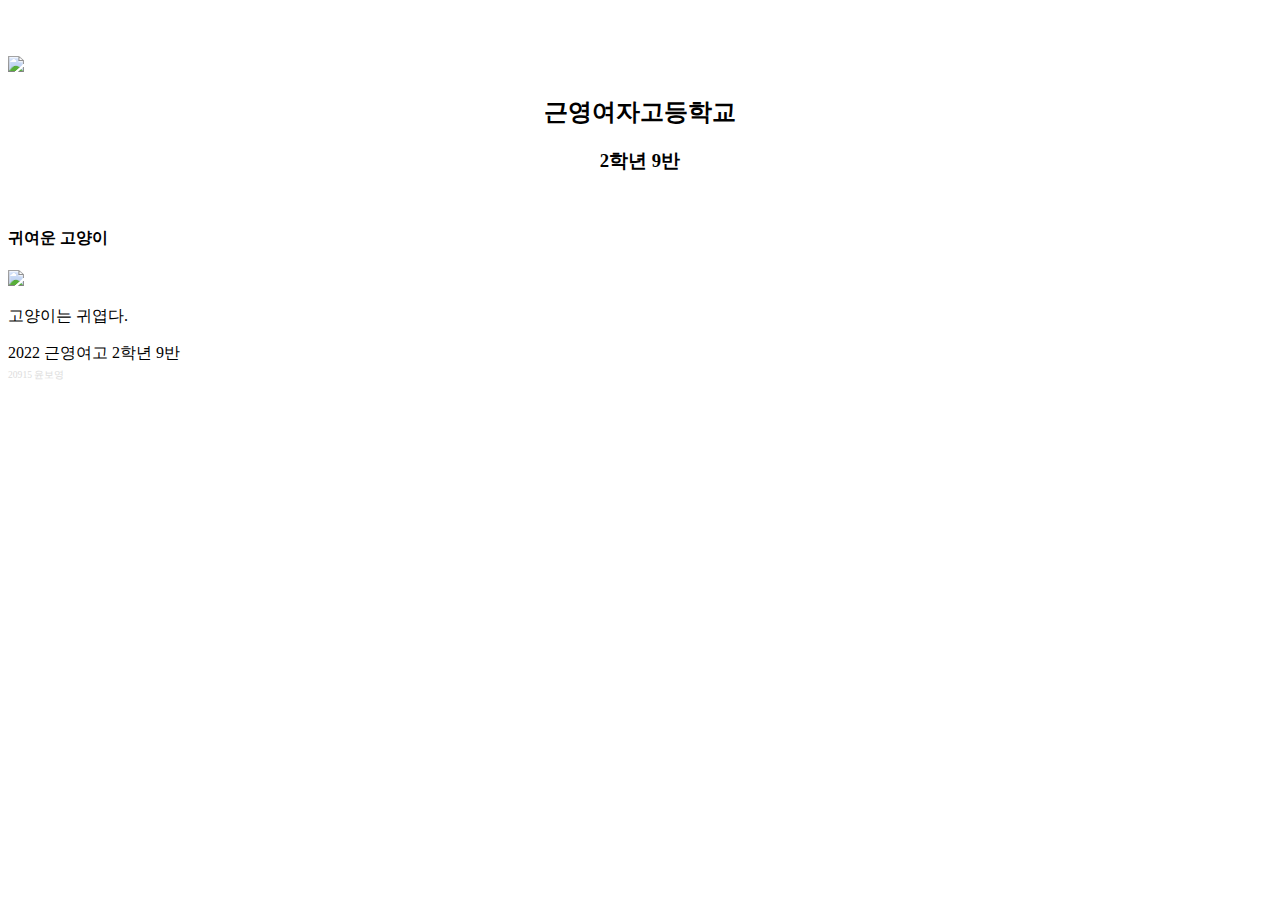
==== article.html @ 3c77de38 "article" ====
<!DOCTYPE HTML>
<html lang="ko">
	<head>
		<meta charset="UTF-8">
		<meta name="viewport" content="width=device-width, initial-scale=1, minimum-scale=1, maximum-scale=1">
		<title>2학년 9반</title>
		<link rel="stylesheet" type="text/css" href="main.css">
		<link rel="icon" href="images/favicon.jpg">
	</head>
	<body>
		<header>
			<div class="curved-background">
				<div class="curved-background__curved">
					<div style="padding-top: 3em" class="centering">
						<img height="100" src="images/logo.png">
					</div>
					<div style="text-align:center;padding-bottom: .9em">
						<h2 id="headerTitle">근영여자고등학교</h2>
						<h3 id="headerSubtitle">2학년 9반</h3>
					</div>
				</div>
			</div>
		</header>

    <article>
        <h4>귀여운 고양이</h4>
        <section class="articleText">
            <img src="images/cat.jpg">
            <br>
            <p>고양이는 귀엽다.</p>
        </section>
    </article>
		
		<footer>
			2022 근영여고 2학년 9반<br>
			<span style="font-size: .6em;color:gainsboro">20915 윤보영</span>
		</footer>
	</body>
</html>
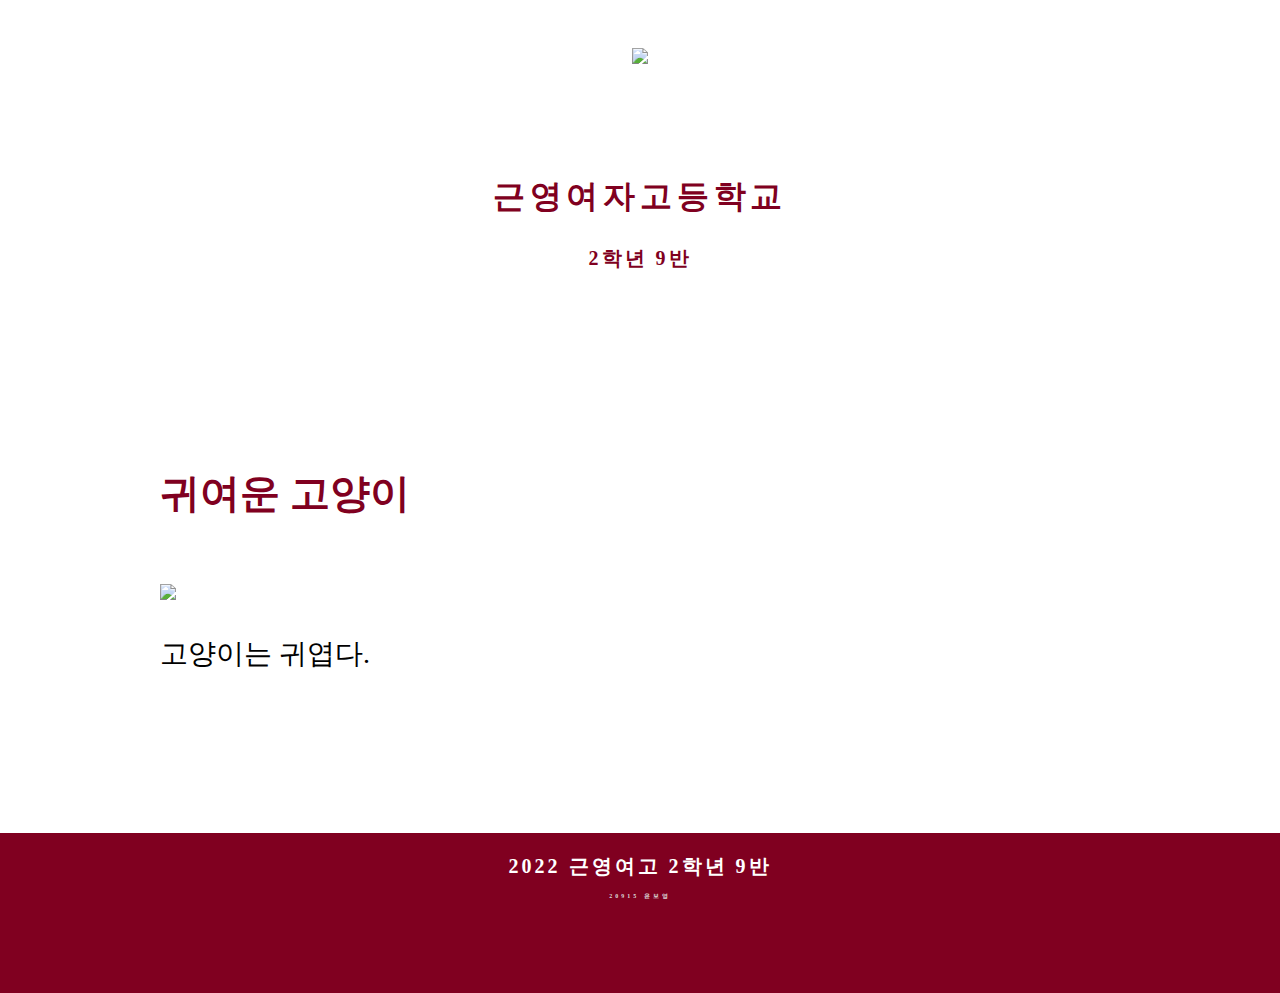
==== commit 38704860: "Update article.html" ====
--- a/article.html
+++ b/article.html
@@ -33,7 +33,7 @@
 		
 		<footer>
 			2022 근영여고 2학년 9반<br>
-			<span style="font-size: .6em;color:gainsboro">20915 윤보영</span>
+			<span style="font-size: .10em;color:gainsboro">20915 윤보영</span>
 		</footer>
 	</body>
-</html>+</html>
--- a/main.css
+++ b/main.css
@@ -0,0 +1,177 @@
+html, body {
+    margin: 0;
+}
+
+/* webfont */
+@font-face {
+    font-family: 'EliceDigitalBaeum-Bd';
+    src: url('https://cdn.jsdelivr.net/gh/projectnoonnu/noonfonts_elice@1.0/EliceDigitalBaeum-Bd.woff2') format('woff2');
+    font-weight: normal;
+    font-style: normal;
+}
+@font-face {
+    font-family: 'Cafe24Ssurround';
+    src: url('https://cdn.jsdelivr.net/gh/projectnoonnu/noonfonts_2105_2@1.0/Cafe24Ssurround.woff') format('woff');
+    font-weight: normal;
+    font-style: normal;
+}
+@font-face {
+    font-family: 'Cafe24SsurroundAir';
+    src: url('https://cdn.jsdelivr.net/gh/projectnoonnu/noonfonts_2105_2@1.0/Cafe24SsurroundAir.woff') format('woff');
+    font-weight: normal;
+    font-style: normal;
+}
+
+/* Header */
+.centering {
+    align-items: center;
+    display: flex;
+    justify-content: center;
+}
+.circle-circle {
+    background-color: #bbb;
+    border-bottom-left-radius: 90% 40%;
+    border-bottom-right-radius: 90% 40%;
+    height: 50%;
+    width: 100%;
+}
+#headerTitle {
+    color:  #800020;
+    font-size: 2em;
+    font-family: 'EliceDigitalBaeum-Bd';
+    letter-spacing: .15em;
+} #headerSubtitle {
+    color:  #800020;
+    font-size: 1.25em;
+    font-family: 'EliceDigitalBaeum-Bd';
+    letter-spacing: .15em;
+}
+header {
+    margin-bottom: 2em;
+}
+
+/* Content */
+.text-divider {
+    display: flex;
+    align-items: center;
+  }
+  .text-divider::before,
+  .text-divider::after {
+    content: '';
+    height: 1px;
+    background-color: silver;
+    flex-grow: 1;
+  }
+
+.card {
+    display: block !important;
+
+    box-shadow: 0 4px 8px 0 rgba(0,0,0,0.2);
+    transition: 0.3s;
+    max-width: 350px;
+
+    padding: .25em;
+    margin: .75em;
+  }
+  .card img {
+    width: 300px;
+    height: 200px;
+  }
+  .card:hover {
+    box-shadow: 0 8px 16px 0 rgba(0,0,0,0.2);
+  }
+  .cardContainer {
+    width: 300px;
+    padding: 2px 16px;
+  }
+ .card h4 {
+    font-family: 'Cafe24Ssurround';
+    font-size: 1.25em;
+    margin-top: 1em;
+    margin-bottom: .5em;
+ }
+ .card p {
+    font-family: 'Cafe24SsurroundAir';
+    overflow: hidden;
+    text-overflow: ellipsis;
+    white-space: nowrap;
+ }
+
+/* Non-Mobile Devices Container */
+    .container {
+        width: 100%;
+        display: flex;
+        flex-direction: row;
+        justify-content: center;
+        flex-wrap: wrap;
+    }
+
+/* Listing */
+.nav {
+    padding-top: 1.25em;
+}
+.dot-nav {
+    align-items: center;
+    display: flex;
+    justify-content: center;
+    list-style-type: none;
+    margin: 0;
+    padding: 0;
+}
+.dot-navItem {
+    border-radius: 9999px;
+    height: 0.75rem;
+    width: 0.75rem;
+    background-color: transparent;
+    border: 1px solid #d1d5db;
+    margin: 0 0.25rem;
+}
+/* Active dot */
+.dot-navItemActive {
+    background-color: #d1d5db;
+}
+
+
+/* Footer */
+footer {
+    background-color: #800020;
+    text-align: center;
+    width: 100%;
+    height: 7em;
+
+    color: #fff;
+    padding-top: 1em;
+    font-size: 1.25em;
+    font-weight: 700;
+    font-family: 'EliceDigitalBaeum-Bd';
+    letter-spacing: .15em;
+}
+
+/* Non-Mobile Devices Article */
+@media screen and (min-width:750px) {
+    article {
+        margin: 10em;
+    }
+}
+/* Mobile Devices Only */
+@media screen and (max-width:750px) {
+    article {
+        padding-left: .5em;
+        padding-right: .5em;
+        margin-top: 5em;
+        margin-bottom: 7em;
+    }
+}
+/* Article Style */
+    article h4 {
+        color: #800020;
+        font-size: 2.5em;
+        font-family: 'Cafe24Ssurround';
+    }
+    .articleText  {
+        font-family: 'Cafe24SsurroundAir';
+        font-size: 1.75em;
+    }
+    article img {
+        max-width: 100%;
+    }